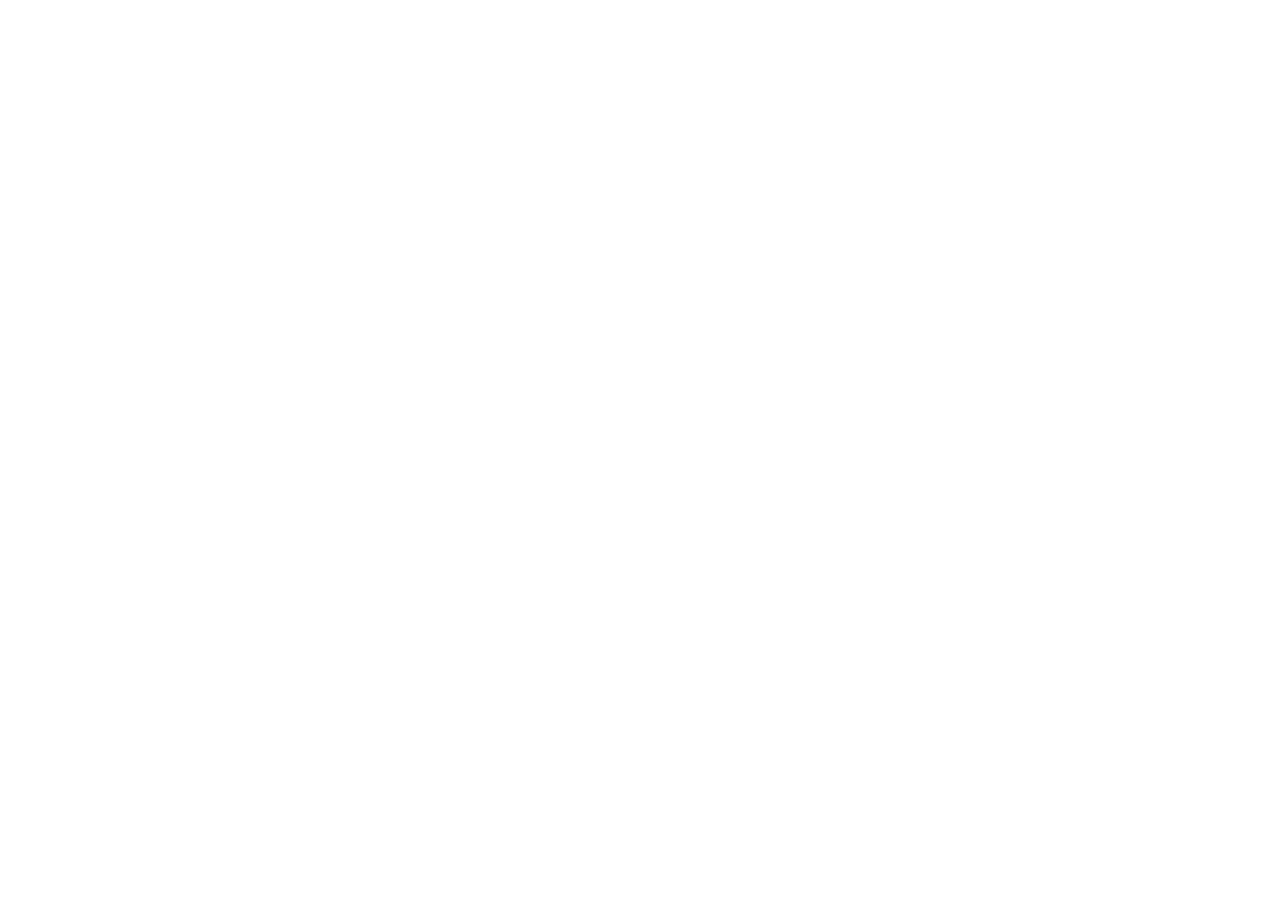
==== task1/index.html @ 039740e5 "Add files via upload" ====
<!DOCTYPE html>
<html lang="en">
<head>
    <meta charset="UTF-8">
    <meta name="viewport" content="width=device-width, initial-scale=1.0">
    <title>task1</title>
    <link rel="stylesheet" href="style.css">
</head>
<body>
    
</body>
</html>
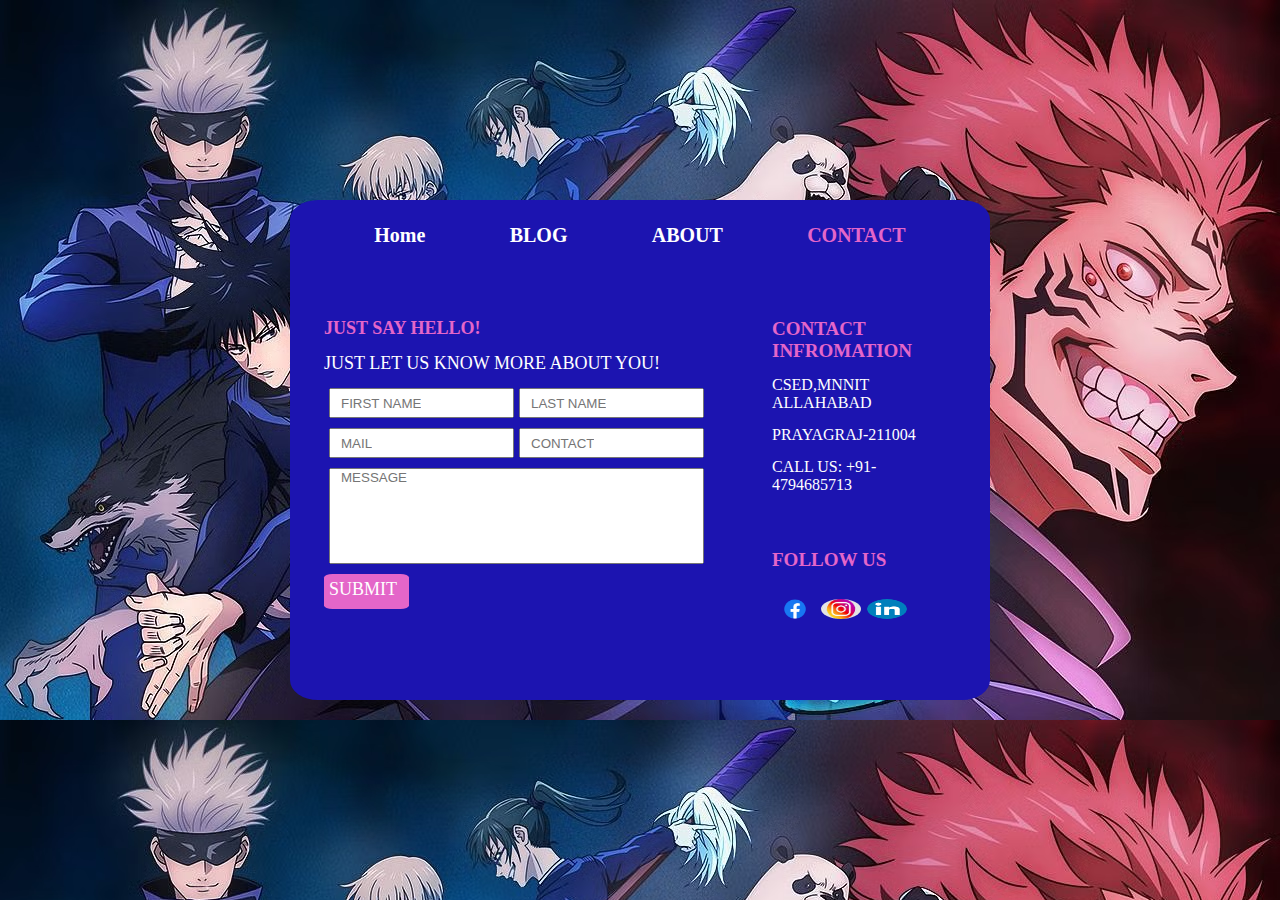
==== commit 83dc8539: "Add files via upload" ====
--- a/task1/index.html
+++ b/task1/index.html
@@ -4,9 +4,60 @@
     <meta charset="UTF-8">
     <meta name="viewport" content="width=device-width, initial-scale=1.0">
     <title>task1</title>
-    <link rel="stylesheet" href="style.css">
+    <link rel="stylesheet" href="./style.css">
 </head>
 <body>
-    
+    <div class="main">
+        <div class="box">
+            <div class="top">
+                 <div class="nav">
+                      <div class="item">Home</div>
+                      <div class="item">BLOG</div>
+                      <div class="item">ABOUT</div>
+                      <div class="item active">CONTACT</div>
+                 </div>
+                 <div class="mid">
+                      <div class="left">
+                          <div class="box2">
+                            <div class="content1 ctn">JUST SAY HELLO!</div>
+                            <div class="content2 ctn">JUST LET US KNOW MORE ABOUT YOU!</div>
+                            <div class="content3 ctn">
+                                <div class="line">
+                                    <input type="text " placeholder="FIRST NAME">
+                                    <input type="text" placeholder="LAST NAME">
+                                </div>
+                                <div class="line">
+                                    <input type="text" placeholder="MAIL">
+                                    <input type="text" placeholder="CONTACT">
+                                </div>
+                                <div class="line massage">
+                                    <input type="text" class="msg" placeholder="MESSAGE">
+                                </div>
+                                <div class="line">
+                                    <div  class="btn">SUBMIT</div>
+                                </div>
+                            </div>
+                          </div>
+                      </div>
+                      <div class="right">
+                               <div class="content1 ctn">CONTACT</div>
+                               <div class="content2 ">INFROMATION</div>
+                               <div class="content3 ctn">CSED,MNNIT ALLAHABAD</div>
+                               <div class="content4 ctn">PRAYAGRAJ-211004</div>
+                               <div class="content5 ctn">CALL US: +91-4794685713</div>
+                               <div class="content6 ctn">
+                                  <h4>FOLLOW US</h4>
+                                     <div class="imgs">
+                                        <div class="img"> <img src="./face.png" alt="">  </div>
+                                        <div class="img"> <img src="./insta.jpg" alt="">  </div>
+                                        <div class="img"> <img src="./link.png" alt="">  </div>
+                                     </div>
+                               </div>
+                      </div>
+                 </div>
+            </div>
+            
+        </div>
+    </div>
 </body>
 </html>--- a/task1/style.css
+++ b/task1/style.css
@@ -0,0 +1,143 @@
+
+body{
+    padding: 0;
+    margin: 0;
+    width: 100%;
+    height: 100vh;
+    color: white;
+}
+
+.main{
+    width: 100%;
+    height: 100vh;
+    display: flex;
+    justify-content: center;
+    align-items: center;
+    background:url('/task1/img.avif');
+    /* background-repeat: no-repeat; */
+     background-size: 100%;
+  
+}
+
+.box{
+    border-radius: 4%;
+    width: 700px;
+    height: 500px;
+    background-color: rgb(28, 20, 176);
+}
+
+.top{
+    display: flex;
+    flex-direction: column;
+}
+.nav{
+    width: 100%;
+    height: 70px;
+    display: flex;
+    justify-content: space-evenly;
+    align-items: center;
+    color: white;
+    font-size: 20px;
+    font-weight: 900;
+}
+
+.nav .active{
+    color: rgb(228, 102, 201);
+   
+}
+.mid{
+    
+    display: flex;
+    flex-direction: row;
+
+}
+.left{
+    
+    padding: 34px;
+}
+
+.right{
+    padding: 34px;
+}
+
+.line{
+    display: flex;
+    
+    margin-top: 10px;
+}
+
+.line input{
+    margin-left: 5px;
+}
+
+.box2 .content1{
+   
+    color: rgb(228, 102, 201);
+    font-weight:900;
+}
+.right .content1,.right .content2,.right .content6{
+    font-size: 19px;
+        color: rgb(228, 102, 201);
+        font-weight:900;
+}
+
+.btn{
+    padding: 5px;
+    background-color:rgb(228, 102, 201); ;
+    border-radius: 10%;
+    cursor: pointer;
+    width: 75px;
+    height: 25px;
+    color: white;
+}
+
+.box2{
+    font-size: 18px;
+}
+
+.msg{
+    width: 100%;
+    height: 90px;
+}
+input{
+    height:24px ;
+}
+::placeholder{
+    position: absolute;
+    left:10px
+}
+.massage ::placeholder {
+    position: absolute;
+    top:0
+}
+
+.ctn{
+    margin-top: 14px;
+}
+
+.right .content6{
+    margin-top: 55px;
+}
+
+.item{
+    cursor: pointer;
+}
+
+.imgs{
+    display: flex;
+}
+img{
+    width: 40px;
+    height: 20px;
+    border-radius: 50%;
+}
+.img{
+    padding: 3px;
+    width: 40px;
+    height: 20px;
+    overflow: hidden;
+}
+
+.btn:hover{
+    background-color: rgb(110, 203, 110);
+}